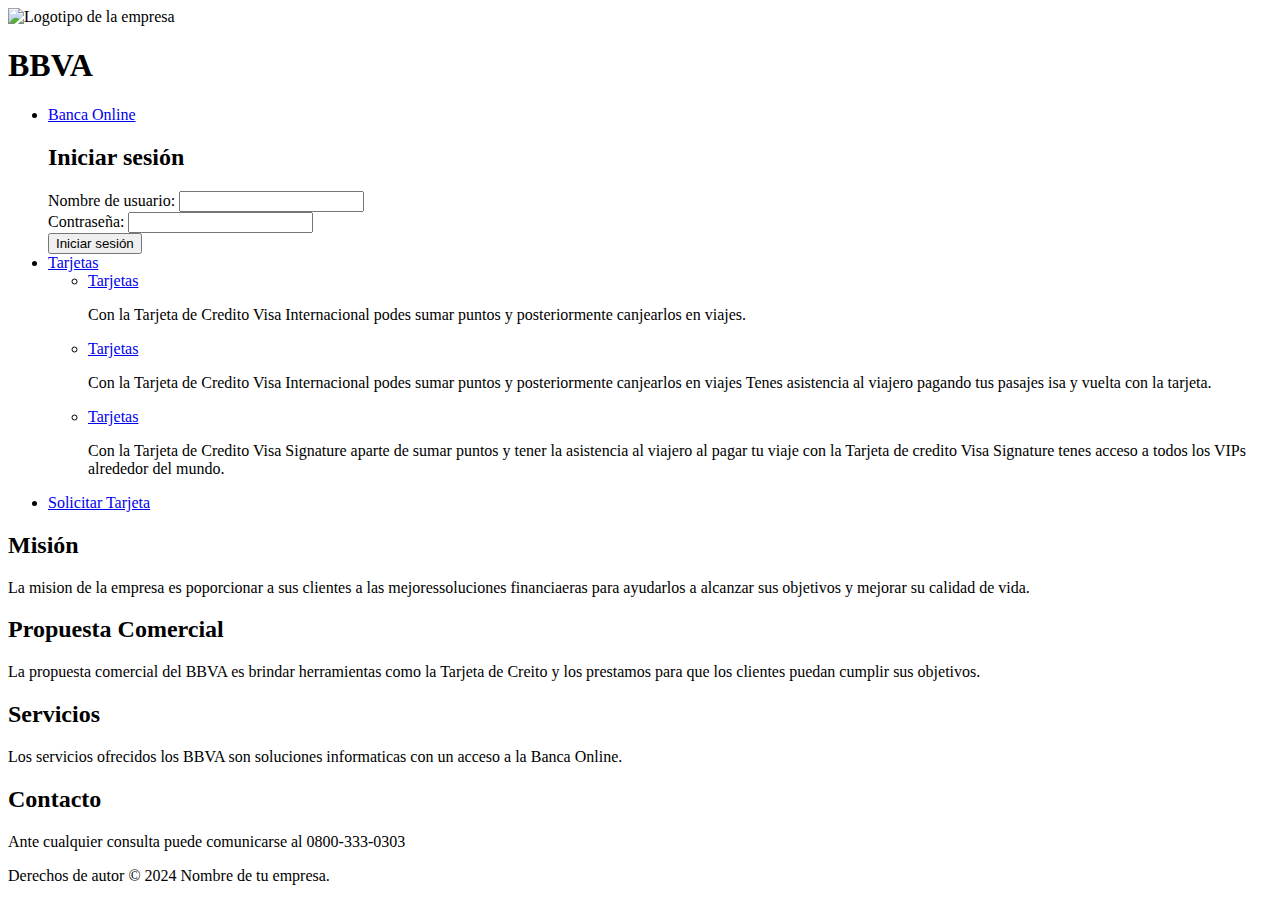
==== index.html @ defa18f0 "Add files via upload" ====
<!DOCTYPE html>
<html lang="es">
<head>
    <meta charset="UTF-8">
    <meta name="viewport" content="width=device-width, initial-scale=1.0">
    <title>Banco BBVA</title>
</head>
    <link rel="stylesheet" href="styles.css">
<body>

    <!-- Aquí comienza el contenido de tu página -->

    <header>
        <!-- Aquí puedes colocar tu logotipo -->
        <img src="https://th.bing.com/th/id/OIP.Q8KCOUgtj4dL2JDT81jI6gHaHa?rs=1&pid=ImgDetMain" alt="Logotipo de la empresa">
        <h1>BBVA</h1>
    </header>
    <nav>
       <ul>
            <li><a href="#Banca Olnile">Banca Online</a>
                <h2>Iniciar sesión</h2>
                <form id="login-form">
                    <div class="form-group">
                        <label for="username">Nombre de usuario:</label>
                        <input type="text" id="username" name="username" required>
                    </div>
                    <div class="form-group">
                        <label for="password">Contraseña:</label>
                        <input type="password" id="password" name="password" required>
                    </div>
                    <button type="submit">Iniciar sesión</button>
                </form>
            <li><a href="#Tarjetas">Tarjetas</a></li>
            <ul>
                <li><a href="#Tarjeta Visa Internacional">Tarjetas</a></li>
                <p>Con la Tarjeta de Credito Visa Internacional podes 
                    sumar puntos y posteriormente canjearlos en viajes.
                </p>
            </ul>
            <ul>
                <li><a href="#Tarjeta Visa Gold">Tarjetas</a></li>
                <p>Con la Tarjeta de Credito Visa Internacional podes 
                    sumar puntos y posteriormente canjearlos en viajes
                    Tenes asistencia al viajero pagando tus pasajes 
                    isa y vuelta con la tarjeta.
                </p>
            </ul>
            <ul>
                <li><a href="#Tarjeta Visa Signature">Tarjetas</a></li>
                <p>Con la Tarjeta de Credito Visa Signature aparte de 
                    sumar puntos y tener la asistencia al viajero al pagar
                    tu viaje con la Tarjeta de credito Visa Signature tenes 
                    acceso a todos los VIPs alrededor del mundo.

                </p>
            </ul>
            <li><a href="starjeta.html">Solicitar Tarjeta</a></li>
        </ul> 
    </nav>

    <main>
        <!-- Aquí puedes colocar el contenido principal de tu página -->
        <section id="mision">
            <h2>Misión</h2>
            <p>La mision de la empresa es poporcionar a sus clientes a las 
                mejoressoluciones financiaeras para ayudarlos a alcanzar sus objetivos
                y mejorar su calidad de vida.
            </p>
        </section>
        <section id="propuesta comercial">
            <h2>Propuesta Comercial</h2>
            <p>La propuesta comercial del BBVA es brindar herramientas como la 
                Tarjeta de Creito y los prestamos para que los clientes puedan
                cumplir sus objetivos.
            </p>
        </section>

        <section id="servicios">
            <h2>Servicios</h2>
            <p>Los servicios ofrecidos los BBVA son soluciones informaticas con un 
                acceso a la Banca Online.
            </p>
        </section>

        <!-- Puedes agregar más secciones según tus necesidades -->

        <section id="contacto">
            <h2>Contacto</h2>
            <p>Ante cualquier consulta puede comunicarse al 0800-333-0303</p>
        </section>
    </main>

    <footer>
        <!-- Aquí puedes colocar tu información de contacto o cualquier otra información relevante -->
        <p>Derechos de autor &copy; 2024 Nombre de tu empresa.</p>
    </footer>

    <!-- Aquí puedes enlazar scripts JavaScript si los tienes -->

</body>
</html>
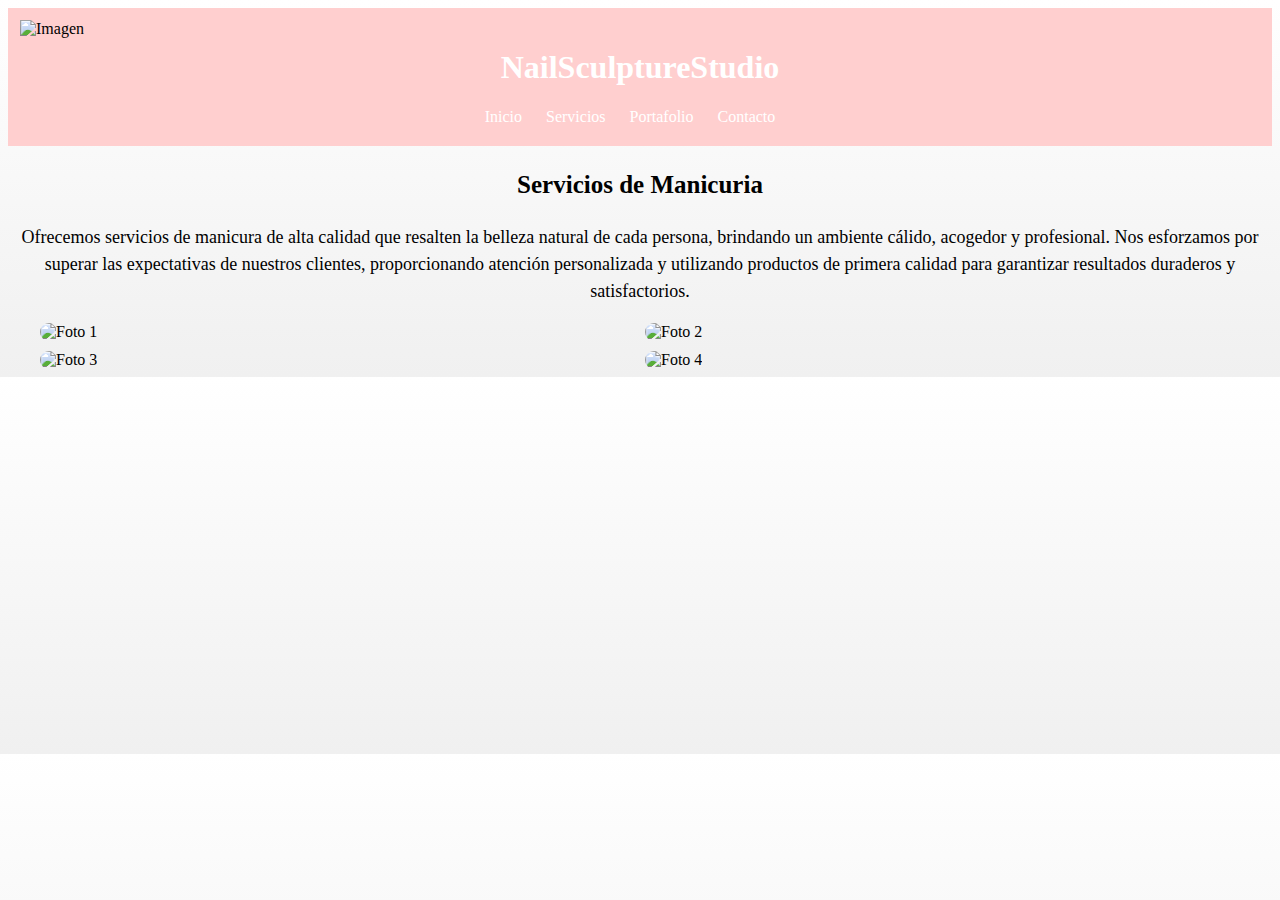
==== commit 412744ec: "Add files via upload" ====
--- a/index.html
+++ b/index.html
@@ -3,99 +3,36 @@
 <head>
     <meta charset="UTF-8">
     <meta name="viewport" content="width=device-width, initial-scale=1.0">
-    <title>Banco BBVA</title>
+    <link rel="stylesheet" href="styles.css">
+    <title>NailSculptureStudio</title>
 </head>
-    <link rel="stylesheet" href="styles.css">
 <body>
-
-    <!-- Aquí comienza el contenido de tu página -->
-
     <header>
-        <!-- Aquí puedes colocar tu logotipo -->
-        <img src="https://th.bing.com/th/id/OIP.Q8KCOUgtj4dL2JDT81jI6gHaHa?rs=1&pid=ImgDetMain" alt="Logotipo de la empresa">
-        <h1>BBVA</h1>
+        <h1>NailSculptureStudio</h1>
+        <nav>
+            <ul>
+                <li><a href="index.html">Inicio</a></li>
+                <li><a href="servicios.html">Servicios</a></li>
+                <li><a href="portafolio.html">Portafolio</a></li>
+                <li><a href="contacto.html">Contacto</a></li>
+            </ul>
+        </nav>
     </header>
-    <nav>
-       <ul>
-            <li><a href="#Banca Olnile">Banca Online</a>
-                <h2>Iniciar sesión</h2>
-                <form id="login-form">
-                    <div class="form-group">
-                        <label for="username">Nombre de usuario:</label>
-                        <input type="text" id="username" name="username" required>
-                    </div>
-                    <div class="form-group">
-                        <label for="password">Contraseña:</label>
-                        <input type="password" id="password" name="password" required>
-                    </div>
-                    <button type="submit">Iniciar sesión</button>
-                </form>
-            <li><a href="#Tarjetas">Tarjetas</a></li>
-            <ul>
-                <li><a href="#Tarjeta Visa Internacional">Tarjetas</a></li>
-                <p>Con la Tarjeta de Credito Visa Internacional podes 
-                    sumar puntos y posteriormente canjearlos en viajes.
-                </p>
-            </ul>
-            <ul>
-                <li><a href="#Tarjeta Visa Gold">Tarjetas</a></li>
-                <p>Con la Tarjeta de Credito Visa Internacional podes 
-                    sumar puntos y posteriormente canjearlos en viajes
-                    Tenes asistencia al viajero pagando tus pasajes 
-                    isa y vuelta con la tarjeta.
-                </p>
-            </ul>
-            <ul>
-                <li><a href="#Tarjeta Visa Signature">Tarjetas</a></li>
-                <p>Con la Tarjeta de Credito Visa Signature aparte de 
-                    sumar puntos y tener la asistencia al viajero al pagar
-                    tu viaje con la Tarjeta de credito Visa Signature tenes 
-                    acceso a todos los VIPs alrededor del mundo.
-
-                </p>
-            </ul>
-            <li><a href="starjeta.html">Solicitar Tarjeta</a></li>
-        </ul> 
-    </nav>
-
     <main>
-        <!-- Aquí puedes colocar el contenido principal de tu página -->
-        <section id="mision">
-            <h2>Misión</h2>
-            <p>La mision de la empresa es poporcionar a sus clientes a las 
-                mejoressoluciones financiaeras para ayudarlos a alcanzar sus objetivos
-                y mejorar su calidad de vida.
-            </p>
-        </section>
-        <section id="propuesta comercial">
-            <h2>Propuesta Comercial</h2>
-            <p>La propuesta comercial del BBVA es brindar herramientas como la 
-                Tarjeta de Creito y los prestamos para que los clientes puedan
-                cumplir sus objetivos.
-            </p>
-        </section>
-
-        <section id="servicios">
-            <h2>Servicios</h2>
-            <p>Los servicios ofrecidos los BBVA son soluciones informaticas con un 
-                acceso a la Banca Online.
-            </p>
-        </section>
-
-        <!-- Puedes agregar más secciones según tus necesidades -->
-
-        <section id="contacto">
-            <h2>Contacto</h2>
-            <p>Ante cualquier consulta puede comunicarse al 0800-333-0303</p>
-        </section>
+        <h2 class="titulodescripcion-servicios" >Servicios de Manicuria</h2>
+        <img src="https://th.bing.com/th/id/OIG1.7qEbTCb.pH2qSPj87hDo?pid=ImgGn" alt="Imagen" class="imagen-arriba-izquierda">
+        <p class="descripcion-servicios" >Ofrecemos servicios de manicura de alta calidad que resalten la belleza natural de cada persona, 
+            brindando un ambiente cálido, acogedor y profesional. Nos esforzamos por superar las expectativas de nuestros clientes, 
+            proporcionando atención personalizada y utilizando productos de primera calidad para garantizar resultados duraderos y 
+            satisfactorios.
+        </p>
+        <div class="contenedor">
+            <div class="foto"><img src="https://i.pinimg.com/564x/5a/b9/3d/5ab93de1dc5272ddf462b8f607fb89c4.jpg" alt="Foto 1"></div>
+            <div class="foto"><img src="https://i.pinimg.com/564x/08/18/32/0818322b5c4a93c7128a53c0d3c4e886.jpg" alt="Foto 2"></div>
+            <div class="foto"><img src="https://i.pinimg.com/564x/60/1c/7d/601c7d327c76007460041146b3be5ddd.jpg" alt="Foto 3"></div>
+            <div class="foto"><img src="https://i.pinimg.com/736x/08/54/d6/0854d6cde9c2e93a23f18f86e7fee40e.jpg" alt="Foto 4"></div>
+            <!-- Agrega más imágenes aquí si es necesario -->
+        </div>
     </main>
-
-    <footer>
-        <!-- Aquí puedes colocar tu información de contacto o cualquier otra información relevante -->
-        <p>Derechos de autor &copy; 2024 Nombre de tu empresa.</p>
-    </footer>
-
-    <!-- Aquí puedes enlazar scripts JavaScript si los tienes -->
-
 </body>
 </html>--- a/styles.css
+++ b/styles.css
@@ -0,0 +1,82 @@
+header {
+    background-color: #FFCFCF; /* Establecemos el color de fondo */
+    padding: 20px; /* Añadimos un poco de espacio interno */
+    text-align: center; /* Centramos el texto */
+    color: white; /* Cambiamos el color del texto para que sea legible */
+}
+body {
+    background: linear-gradient(to bottom, #ffffff, #f0f0f0); /* Gradiente de blanco a gris claro */
+}
+.imagen-arriba-izquierda {
+    position: absolute; /* Posicionamos la imagen de forma absoluta */
+    top: 20px; /* Distancia desde la parte superior */
+    left: 20px; /* Distancia desde el lado izquierdo */
+    width: 100px; /* Anchura deseada del logo */
+    height: auto; /* Altura automática para mantener la proporción */
+}
+nav ul {
+    list-style-type: none; /* Quitamos los estilos de la lista */
+    margin: 0; /* Quitamos el margen por defecto */
+    padding: 0; /* Quitamos el relleno por defecto */
+}
+.contenedor {
+    display: flex; /* Usamos flexbox */
+    flex-wrap: wrap; /* Permitimos que las fotos se envuelvan en filas */
+    justify-content: center; /* Centramos las fotos horizontalmente */
+    gap: 10px; /* Espacio entre las fotos */
+    max-width: 1200px; /* Máximo ancho del contenedor */
+    margin: 0 auto; /* Centramos el contenedor en la página */
+}
+
+.descripcion-servicios {
+    text-align: center; /* Centramos el texto */
+    font-size: 18px; /* Tamaño de fuente */
+    line-height: 1.5; /* Altura de línea */
+    color: #000000; /* Color de texto */
+    margin-top: 20px; /* Espacio superior */
+}
+
+.descripcion-servicios img {
+    float: center; /* Alinear la imagen a la izquierda */
+    margin-right: 20px; /* Espacio a la derecha de la imagen */
+
+}
+.titulodescripcion-servicios{
+    text-align: center; /* Centramos el texto */
+    font-size: 25px; /* Tamaño de fuente */
+    line-height: 1.5; /* Altura de línea */
+    color: #000000; /* Color de texto */
+    margin-top: 20px; /* Espacio superior */
+}
+.foto {
+    width: calc(50% - 5px); /* Calculamos el ancho de cada foto */
+    overflow: hidden; /* Ocultamos cualquier parte de la imagen que se desborde */
+    border-radius: 10px; /* Añadimos bordes redondeados a las imágenes */
+}
+
+.foto img {
+    width: 100%; /* Hacemos que la imagen ocupe todo el ancho del contenedor */
+    transition: transform 0.3s ease; /* Agregamos una transición suave al pasar el mouse sobre la imagen */
+}
+
+.foto:hover img {
+    transform: scale(1.1); /* Aumentamos ligeramente el tamaño de la imagen al pasar el mouse sobre ella */
+}
+nav ul li {
+    display: inline; /* Mostramos los elementos de la lista en línea */
+    margin-right: 20px; /* Añadimos un margen a la derecha entre los elementos */
+}
+
+nav ul li a {
+    text-decoration: none; /* Quitamos la subrayado de los enlaces */
+    color: white; /* Color del texto */
+}
+footer {
+    background-color: #46CAF7; /* Establecemos el color de fondo */
+    padding: 20px; /* Añadimos un poco de espacio interno */
+    text-align: center; /* Centramos el texto */
+    color: white; /* Cambiamos el color del texto para que sea legible */
+    position: fixed; /* Fijamos el pie de página en la parte inferior de la ventana */
+    width: 100%; /* Hacemos que el ancho sea del 100% para que ocupe todo el ancho de la ventana */
+    bottom: 0; /* Lo situamos al fondo de la ventana */
+}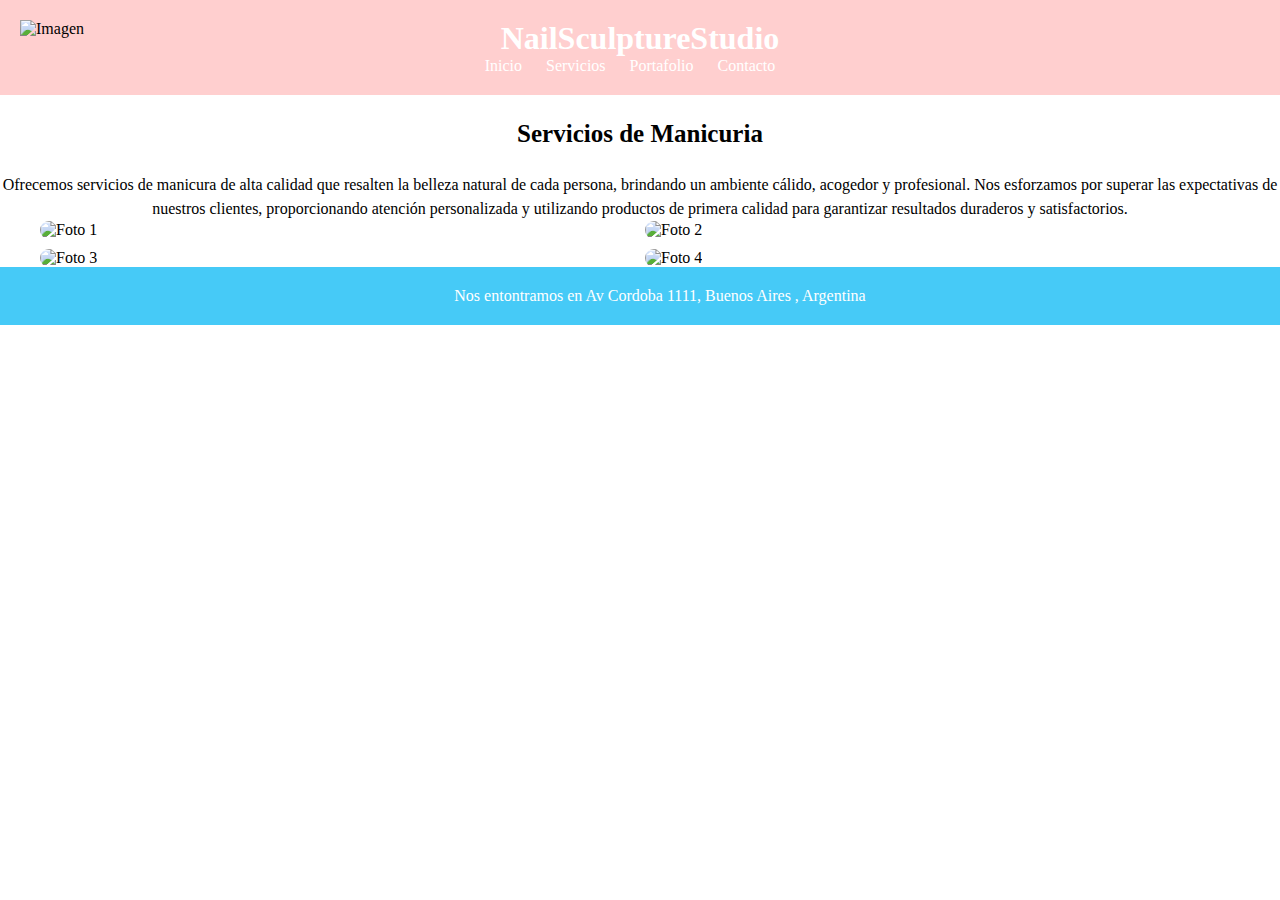
==== commit c012b1dd: "Cambiosal23/04" ====
--- a/index.html
+++ b/index.html
@@ -5,6 +5,7 @@
     <meta name="viewport" content="width=device-width, initial-scale=1.0">
     <link rel="stylesheet" href="styles.css">
     <title>NailSculptureStudio</title>
+    <img src="https://th.bing.com/th/id/OIG1.7qEbTCb.pH2qSPj87hDo?pid=ImgGn" alt="Imagen" class="imagen-arriba-izquierda">
 </head>
 <body>
     <header>
@@ -20,7 +21,6 @@
     </header>
     <main>
         <h2 class="titulodescripcion-servicios" >Servicios de Manicuria</h2>
-        <img src="https://th.bing.com/th/id/OIG1.7qEbTCb.pH2qSPj87hDo?pid=ImgGn" alt="Imagen" class="imagen-arriba-izquierda">
         <p class="descripcion-servicios" >Ofrecemos servicios de manicura de alta calidad que resalten la belleza natural de cada persona, 
             brindando un ambiente cálido, acogedor y profesional. Nos esforzamos por superar las expectativas de nuestros clientes, 
             proporcionando atención personalizada y utilizando productos de primera calidad para garantizar resultados duraderos y 
@@ -34,5 +34,10 @@
             <!-- Agrega más imágenes aquí si es necesario -->
         </div>
     </main>
+    <footer>
+        <p>
+            Nos entontramos en Av Cordoba 1111, Buenos Aires , Argentina
+        </p>
+    </footer>
 </body>
 </html>--- a/styles.css
+++ b/styles.css
@@ -1,12 +1,18 @@
+*{
+    margin: 0;
+}
+
 header {
     background-color: #FFCFCF; /* Establecemos el color de fondo */
     padding: 20px; /* Añadimos un poco de espacio interno */
     text-align: center; /* Centramos el texto */
     color: white; /* Cambiamos el color del texto para que sea legible */
 }
+
 body {
-    background: linear-gradient(to bottom, #ffffff, #f0f0f0); /* Gradiente de blanco a gris claro */
+    background-color: linear-gradient(to bottom, #ffffff, #f0f0f0be); /* Gradiente de blanco a gris claro */
 }
+
 .imagen-arriba-izquierda {
     position: absolute; /* Posicionamos la imagen de forma absoluta */
     top: 20px; /* Distancia desde la parte superior */
@@ -30,7 +36,7 @@
 
 .descripcion-servicios {
     text-align: center; /* Centramos el texto */
-    font-size: 18px; /* Tamaño de fuente */
+    font-size: 1em; /* Tamaño de fuente */
     line-height: 1.5; /* Altura de línea */
     color: #000000; /* Color de texto */
     margin-top: 20px; /* Espacio superior */
@@ -55,7 +61,9 @@
 }
 
 .foto img {
-    width: 100%; /* Hacemos que la imagen ocupe todo el ancho del contenedor */
+    width: 100%;
+    max-height: 45rem; /* Hacemos que la imagen ocupe todo el ancho del contenedor */
+    object-fit: cover;
     transition: transform 0.3s ease; /* Agregamos una transición suave al pasar el mouse sobre la imagen */
 }
 
@@ -76,7 +84,98 @@
     padding: 20px; /* Añadimos un poco de espacio interno */
     text-align: center; /* Centramos el texto */
     color: white; /* Cambiamos el color del texto para que sea legible */
-    position: fixed; /* Fijamos el pie de página en la parte inferior de la ventana */
     width: 100%; /* Hacemos que el ancho sea del 100% para que ocupe todo el ancho de la ventana */
     bottom: 0; /* Lo situamos al fondo de la ventana */
-}+}
+
+
+@media only screen and (max-width: 600px) {
+    body {
+      background-color: white;
+    }
+    header {
+        background-color: #FFCFCF; /* Establecemos el color de fondo */
+        padding: 20px; /* Añadimos un poco de espacio interno */
+        text-align: center; /* Centramos el texto */
+        color: white; /* Cambiamos el color del texto para que sea legible */
+    }
+    
+    .imagen-arriba-izquierda {
+        opacity: 0; /* Establece la opacidad inicial de la imagen */
+        position: absolute; /* Posicionamos la imagen de forma absoluta */
+        top: 20px; /* Distancia desde la parte superior */
+        left: 20px; /* Distancia desde el lado izquierdo */
+        width: 100px; /* Anchura deseada del logo */
+        height: auto; /* Altura automática para mantener la proporción */
+    }
+    nav ul {
+        list-style-type: none; /* Quitamos los estilos de la lista */
+        margin: 0; /* Quitamos el margen por defecto */
+        padding: 0; /* Quitamos el relleno por defecto */
+    }
+    .contenedor {
+        display: flex; /* Usamos flexbox */
+        flex-wrap: wrap; /* Permitimos que las fotos se envuelvan en filas */
+        justify-content: center; /* Centramos las fotos horizontalmente */
+        gap: 10px; /* Espacio entre las fotos */
+        max-width: 1200px; /* Máximo ancho del contenedor */
+        margin: 0 auto; /* Centramos el contenedor en la página */
+    }
+
+    .descripcion-servicios {
+        text-align: center; /* Centramos el texto */
+        font-size: 18px; /* Tamaño de fuente */
+        line-height: 1.5; /* Altura de línea */
+        color: #000000; /* Color de texto */
+        margin-top: 20px; /* Espacio superior */
+    }
+
+    .descripcion-servicios img {
+        float: center; /* Alinear la imagen a la izquierda */
+        margin-right: 20px; /* Espacio a la derecha de la imagen */
+
+    }
+    .titulodescripcion-servicios{
+        text-align: center; /* Centramos el texto */
+        font-size: 1em; /* Tamaño de fuente */
+        line-height: 1.5; /* Altura de línea */
+        color: #000000; /* Color de texto */
+        margin-top: 20px; /* Espacio superior */
+    }
+    .foto {
+        max-width: 15rem;
+        max-height: 15rem;
+        object-fit: cover;
+        overflow: hidden; /* Ocultamos cualquier parte de la imagen que se desborde */
+        border-radius: 10px; /* Añadimos bordes redondeados a las imágenes */
+    }
+
+    .foto img {
+        width: 15rem;
+        height: 15rem; /* Hacemos que la imagen ocupe todo el ancho del contenedor */
+        object-fit: cover;
+        transition: transform 0.3s ease; /* Agregamos una transición suave al pasar el mouse sobre la imagen */
+        
+    }
+
+    .foto:hover img {
+        transform: scale(1.1); /* Aumentamos ligeramente el tamaño de la imagen al pasar el mouse sobre ella */
+    }
+    nav ul li {
+        display: inline; /* Mostramos los elementos de la lista en línea */
+        margin-right: 20px; /* Añadimos un margen a la derecha entre los elementos */
+    }
+
+    nav ul li a {
+        text-decoration: none; /* Quitamos la subrayado de los enlaces */
+        color: white; /* Color del texto */
+    }
+    footer {
+        background-color: #46CAF7; /* Establecemos el color de fondo */
+        padding: 20px; /* Añadimos un poco de espacio interno */
+        text-align: center; /* Centramos el texto */
+        color: white; /* Cambiamos el color del texto para que sea legible */
+        width: 100%; /* Hacemos que el ancho sea del 100% para que ocupe todo el ancho de la ventana */
+        bottom: 0; /* Lo situamos al fondo de la ventana */
+    }
+  }